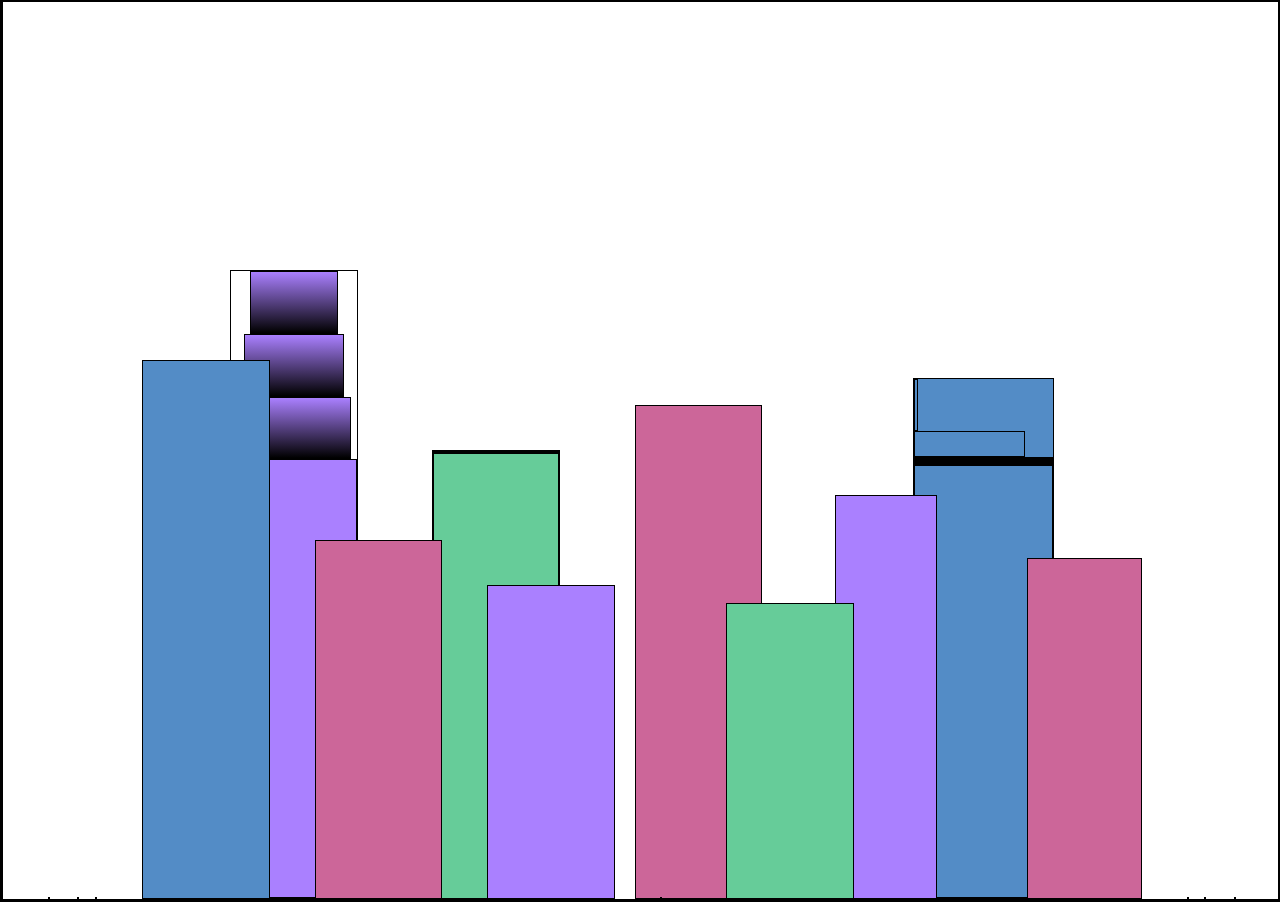
==== cityskyline/index.html @ c1c3b626 "more code" ====
<!DOCTYPE html>
<html lang="en">
<head>
    <meta charset="UTF-8">
    <meta name="viewport" content="width=device-width, initial-scale=1.0">
    <title>City Skyline</title>
    <link rel="stylesheet" href="styles.css">

</head>
<body>
    <div class="background-buildings">
        <div></div>
        <div></div>
        <div class="bb1">
            <div class="bb1a bb1-window"></div>
            <div class="bb1b bb1-window"></div>
            <div class="bb1c bb1-window"></div>
            <div class="bb1d "></div>
        </div>
        <div class="bb2">
            <div class="bb2a"></div>
            <div class="bb2b"></div>
        </div>
        <div class="bb3">
            
        </div>
        <div></div>
        <div class="bb4">
            <div class="bb4a"></div>
            <div class="bb4b"></div>
            <div class="bb4c">
                <div class="bb4-windnow"></div>
                <div class="bb4-windnow"></div>
                <div class="bb4-windnow"></div>
                <div class="bb4-windnow"></div>

            </div>
            <div></div>

        </div>
        <div></div>
        <div></div>

    </div>
    <div class="foreground-buildings">
        <div></div>
        <div></div>
        <div class="fb1"></div>
        <div class="fb2"></div>
        <div class="fb3"></div>
        <div></div>
        <div class="fb4"></div>
        <div class="fb5"></div>
        <div class="fb6"></div>
        <div></div>
        <div></div>

    </div>
</body>
</html>
---- cityskyline/styles.css ----
* {
    border: 1px solid black;
    box-sizing: border-box;
}

:root {
    --building-color1 : #aa80ff;
    --building-color2 : #66cc99;
    --building-color3 : #cc6699;
    --building-color4 : #538cc6;
    --window-color1 : black;
}

body {
    height: 100vh;
    margin: 0;
    overflow: hidden;
}

.background-buildings {
    width: 100%;
    height: 100%;
    display: flex;
    flex-direction: row;
    align-items: flex-end;
    justify-content: space-evenly;
}

.building-wrap {
    
}

/* BACKGROUND BUILDINGS - "bb" stands for "background building" */

.bb1 {
    width: 10%;
    height: 70%;
    display: flex;
    flex-direction: column;
    align-items: center;
    
}

.bb1-window {


    height: 10%;
    background: linear-gradient(
      var(--building-color1),
      var(--window-color1)
    );

}

.bb1a {
    width: 70%;

    background-color: var(--building-color1);

}


.bb1b {
    width: 80%;
    height: 10%;
    background-color: var(--building-color1);
    background: linear-gradient(var(--building-color1), var(--window-color1));

}

.bb1c {
    width: 90%;
    height: 10%;
    background-color: var(--building-color1);

}

.bb1d {
    width: 100%;
    height: 70%;
    background-color: var(--building-color1);

}

.bb2 {
    width: 10%;
    height: 50%;
    background-color: var(--building-color2, green);
}

.bb2b {
    width: 100%;
    height: 100%;
}

.bb3 {
    width: 10%;
    height: 55%;
    background-color: var(--building-color3, pink);

}

.bb4 {
    width: 11%;
    height: 58%;
    background-color: var(--building-color4)
}


.bb4a {
    width: 3%;
    height: 10%;

}

.bb4b {
    width: 80%;
    height: 5%;

}

.bb4c {
    width: 100%;
    height: 85%;

}


.foreground-buildings {

}

.background-buildings, .foreground-buildings {
    position: absolute;
    top : 0;

    width: 100%;
    height: 100%;
    display: flex;
    flex-direction: row;
    align-items: flex-end;
    justify-content: space-evenly;
}

/* FOREGROUND BUILDINGS - "fb" stands for "foreground building" */

.fb1 {
    width: 10%;
    height: 60%;
        background-color: var(--building-color4);
  
  }
  
  .fb2 {
    width: 10%;
    height: 40%;
        background-color: var(--building-color3);
  
  }
  
  .fb3 {
    width: 10%;
    height: 35%;
    background-color: var(--building-color1);
  }
  
  .fb4 {
    position: relative;
    left: 10%;
    width: 8%;
    height: 45%;
    background-color: var(--building-color1);
  }
  
  .fb5 {
    position: relative;
    right: 10%;

    width: 10%;
    height: 33%;
      background-color: var(--building-color2);
  
  }
  
  .fb6 {
    width: 9%;
    height: 38%;
        background-color: var(--building-color3);
  
  }
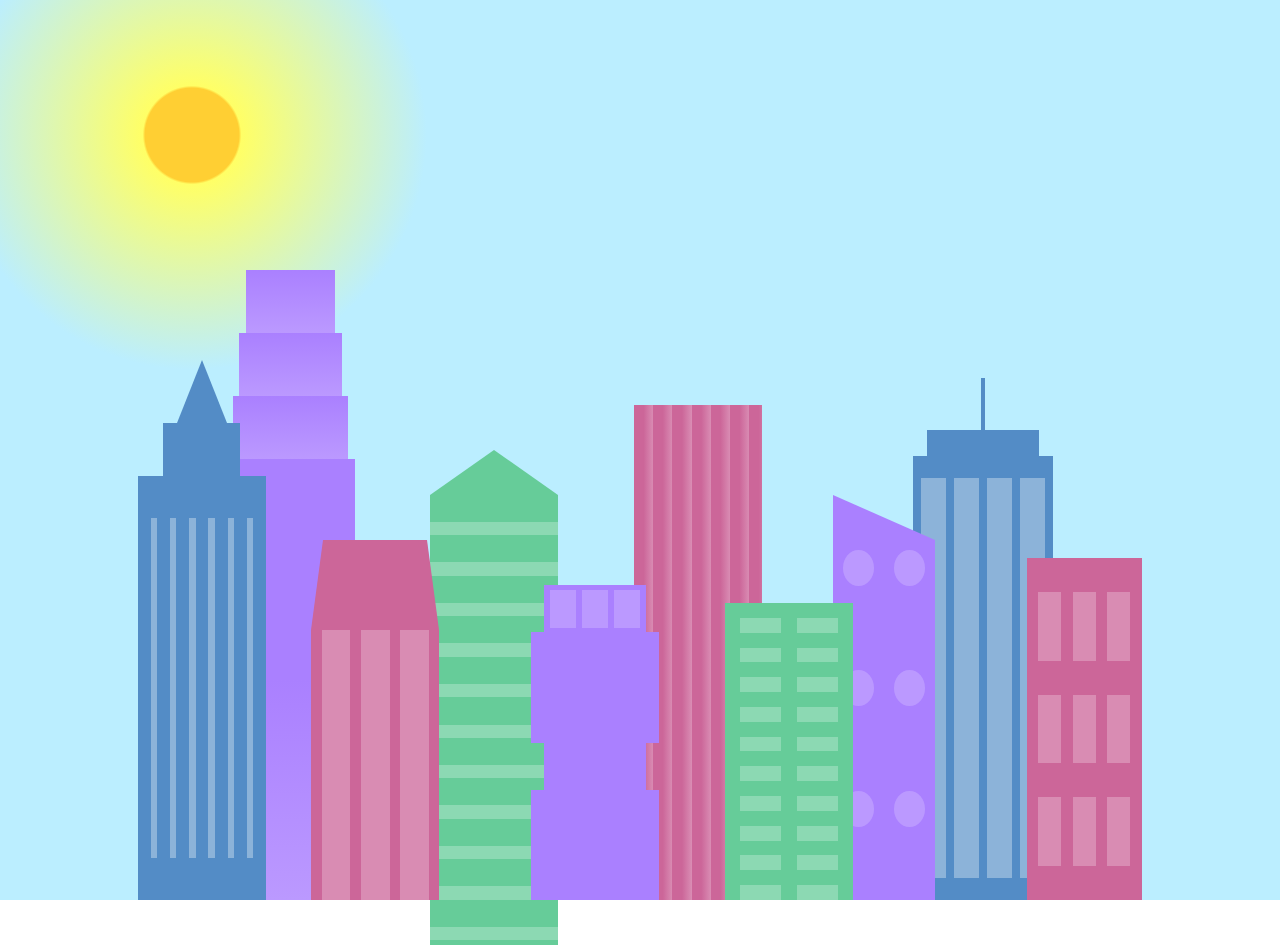
==== commit e42a00f6: "done sadfasdf" ====
--- a/cityskyline/index.html
+++ b/cityskyline/index.html
@@ -1,60 +1,83 @@
 <!DOCTYPE html>
-<html lang="en">
-<head>
+<html lang="en">    
+  <head>
     <meta charset="UTF-8">
-    <meta name="viewport" content="width=device-width, initial-scale=1.0">
     <title>City Skyline</title>
-    <link rel="stylesheet" href="styles.css">
+    <link href="styles.css" rel="stylesheet" />   
+  </head>
 
-</head>
-<body>
-    <div class="background-buildings">
-        <div></div>
-        <div></div>
-        <div class="bb1">
-            <div class="bb1a bb1-window"></div>
-            <div class="bb1b bb1-window"></div>
-            <div class="bb1c bb1-window"></div>
-            <div class="bb1d "></div>
+  <body>
+    <div class="background-buildings sky">
+      <div></div>
+      <div></div>
+      <div class="bb1 building-wrap">
+        <div class="bb1a bb1-window"></div>
+        <div class="bb1b bb1-window"></div>
+        <div class="bb1c bb1-window"></div>
+        <div class="bb1d"></div>
+      </div>
+      <div class="bb2">
+        <div class="bb2a"></div>
+        <div class="bb2b"></div>
+      </div>
+      <div class="bb3"></div>
+      <div></div>
+      <div class="bb4 building-wrap">
+        <div class="bb4a"></div>
+        <div class="bb4b"></div>
+        <div class="bb4c window-wrap">
+          <div class="bb4-window"></div>
+          <div class="bb4-window"></div>
+          <div class="bb4-window"></div>
+          <div class="bb4-window"></div>
         </div>
-        <div class="bb2">
-            <div class="bb2a"></div>
-            <div class="bb2b"></div>
+      </div>
+      <div></div>
+      <div></div>
+    </div>
+
+    <div class="foreground-buildings">
+      <div></div>
+      <div></div>
+      <div class="fb1 building-wrap">
+        <div class="fb1a"></div>
+        <div class="fb1b"></div>
+        <div class="fb1c"></div>
+      </div>
+      <div class="fb2">
+        <div class="fb2a"></div>
+        <div class="fb2b window-wrap">
+          <div class="fb2-window"></div>
+          <div class="fb2-window"></div>
+          <div class="fb2-window"></div>
         </div>
-        <div class="bb3">
-            
+      </div>
+      <div></div>
+      <div class="fb3 building-wrap">
+        <div class="fb3a window-wrap">
+          <div class="fb3-window"></div>
+          <div class="fb3-window"></div>
+          <div class="fb3-window"></div>
         </div>
-        <div></div>
-        <div class="bb4">
-            <div class="bb4a"></div>
-            <div class="bb4b"></div>
-            <div class="bb4c">
-                <div class="bb4-windnow"></div>
-                <div class="bb4-windnow"></div>
-                <div class="bb4-windnow"></div>
-                <div class="bb4-windnow"></div>
-
-            </div>
-            <div></div>
-
+        <div class="fb3b"></div>
+        <div class="fb3a"></div>
+        <div class="fb3b"></div>
+      </div>
+      <div class="fb4">
+        <div class="fb4a"></div>
+        <div class="fb4b">
+          <div class="fb4-window"></div>
+          <div class="fb4-window"></div>
+          <div class="fb4-window"></div>
+          <div class="fb4-window"></div>
+          <div class="fb4-window"></div>
+          <div class="fb4-window"></div>
         </div>
-        <div></div>
-        <div></div>
-
+      </div>
+      <div class="fb5"></div>
+      <div class="fb6"></div>
+      <div></div>
+      <div></div>
     </div>
-    <div class="foreground-buildings">
-        <div></div>
-        <div></div>
-        <div class="fb1"></div>
-        <div class="fb2"></div>
-        <div class="fb3"></div>
-        <div></div>
-        <div class="fb4"></div>
-        <div class="fb5"></div>
-        <div class="fb6"></div>
-        <div></div>
-        <div></div>
-
-    </div>
-</body>
+  </body>
 </html>--- a/cityskyline/styles.css
+++ b/cityskyline/styles.css
@@ -1,190 +1,317 @@
-* {
-    border: 1px solid black;
+:root {
+    --building-color1: #aa80ff;
+    --building-color2: #66cc99;
+    --building-color3: #cc6699;
+    --building-color4: #538cc6;
+    --window-color1: #bb99ff;
+    --window-color2: #8cd9b3;
+    --window-color3: #d98cb3;
+    --window-color4: #8cb3d9;
+  }
+  
+  * {
     box-sizing: border-box;
-}
-
-:root {
-    --building-color1 : #aa80ff;
-    --building-color2 : #66cc99;
-    --building-color3 : #cc6699;
-    --building-color4 : #538cc6;
-    --window-color1 : black;
-}
-
-body {
+  }
+  
+  body {
     height: 100vh;
     margin: 0;
     overflow: hidden;
-}
-
-.background-buildings {
+  }
+  
+  .background-buildings, .foreground-buildings {
     width: 100%;
     height: 100%;
     display: flex;
-    flex-direction: row;
     align-items: flex-end;
     justify-content: space-evenly;
-}
-
-.building-wrap {
-    
-}
-
-/* BACKGROUND BUILDINGS - "bb" stands for "background building" */
-
-.bb1 {
-    width: 10%;
-    height: 70%;
+    position: absolute;
+    top: 0;
+  }
+  
+  .building-wrap {
     display: flex;
     flex-direction: column;
     align-items: center;
-    
-}
-
-.bb1-window {
-
-
+  }
+  
+  .window-wrap {
+    display: flex;
+    align-items: center;
+    justify-content: space-evenly;
+  }
+  
+  .sky {
+    background: radial-gradient(
+        closest-corner circle at 15% 15%,
+        #ffcf33,
+        #ffcf33 20%,
+        #ffff66 21%,
+        #bbeeff 100%
+      );
+  }
+  
+  /* BACKGROUND BUILDINGS - "bb" stands for "background building" */
+  .bb1 {
+    width: 10%;
+    height: 70%;
+  }
+  
+  .bb1a {
+    width: 70%;
+  }
+    
+  .bb1b {
+    width: 80%;
+  }
+    
+  .bb1c {
+    width: 90%;
+  }
+  
+  .bb1d {
+    width: 100%;
+    height: 70%;
+    background: linear-gradient(
+        var(--building-color1) 50%,
+        var(--window-color1)
+      );
+  }
+  
+  .bb1-window {
     height: 10%;
     background: linear-gradient(
-      var(--building-color1),
-      var(--window-color1)
-    );
-
-}
-
-.bb1a {
-    width: 70%;
-
-    background-color: var(--building-color1);
-
-}
-
-
-.bb1b {
-    width: 80%;
-    height: 10%;
-    background-color: var(--building-color1);
-    background: linear-gradient(var(--building-color1), var(--window-color1));
-
-}
-
-.bb1c {
-    width: 90%;
-    height: 10%;
-    background-color: var(--building-color1);
-
-}
-
-.bb1d {
-    width: 100%;
-    height: 70%;
-    background-color: var(--building-color1);
-
-}
-
-.bb2 {
+        var(--building-color1),
+        var(--window-color1)
+      );
+  }
+  
+  .bb2 {
     width: 10%;
     height: 50%;
-    background-color: var(--building-color2, green);
-}
-
-.bb2b {
+  }
+  
+  .bb2a {
+    border-bottom: 5vh solid var(--building-color2);
+    border-left: 5vw solid transparent;
+    border-right: 5vw solid transparent;
+  }
+  
+  .bb2b {
     width: 100%;
     height: 100%;
-}
-
-.bb3 {
+    background: repeating-linear-gradient(
+        var(--building-color2),
+        var(--building-color2) 6%,
+        var(--window-color2) 6%,
+        var(--window-color2) 9%
+      );
+  }
+  
+  .bb3 {
     width: 10%;
     height: 55%;
-    background-color: var(--building-color3, pink);
-
-}
-
-.bb4 {
+    background: repeating-linear-gradient(
+        90deg,
+        var(--building-color3),
+        var(--building-color3),
+        var(--window-color3) 15%
+      );
+  }
+  
+  .bb4 {
     width: 11%;
     height: 58%;
-    background-color: var(--building-color4)
-}
-
-
-.bb4a {
+  }
+  
+  .bb4a {
     width: 3%;
     height: 10%;
-
-}
-
-.bb4b {
+    background-color: var(--building-color4);
+  }
+  
+  .bb4b {
     width: 80%;
     height: 5%;
-
-}
-
-.bb4c {
+    background-color: var(--building-color4);
+  }
+    
+  .bb4c {
     width: 100%;
     height: 85%;
-
-}
-
-
-.foreground-buildings {
-
-}
-
-.background-buildings, .foreground-buildings {
-    position: absolute;
-    top : 0;
-
-    width: 100%;
+    background-color: var(--building-color4);
+  }
+  
+  .bb4-window {
+    width: 18%;
+    height: 90%;
+    background-color: var(--window-color4);
+  }
+  
+  /* FOREGROUND BUILDINGS - "fb" stands for "foreground building" */
+  .fb1 {
+    width: 10%;
+    height: 60%;
+  }
+  
+  .fb1a {
+    border-bottom: 7vh solid var(--building-color4);
+    border-left: 2vw solid transparent;
+    border-right: 2vw solid transparent;
+  }
+  
+  .fb1b {
+    width: 60%;
+    height: 10%;
+    background-color: var(--building-color4);
+  }
+    
+  .fb1c {
+    width: 100%;
+    height: 80%;
+    background: repeating-linear-gradient(
+        90deg,
+        var(--building-color4),
+        var(--building-color4) 10%,
+        transparent 10%,
+        transparent 15%
+      ),
+      repeating-linear-gradient(
+        var(--building-color4),
+        var(--building-color4) 10%,
+        var(--window-color4) 10%,
+        var(--window-color4) 90%
+      );
+  }
+  
+  .fb2 {
+    width: 10%;
+    height: 40%;
+  }
+  
+  .fb2a {
+    width: 100%;
+    border-bottom: 10vh solid var(--building-color3);
+    border-left: 1vw solid transparent;
+    border-right: 1vw solid transparent;
+  }
+  
+  .fb2b {
+    width: 100%;
+    height: 75%;
+    background-color: var(--building-color3);
+  }
+  
+  .fb2-window {
+    width: 22%;
     height: 100%;
-    display: flex;
-    flex-direction: row;
-    align-items: flex-end;
-    justify-content: space-evenly;
-}
-
-/* FOREGROUND BUILDINGS - "fb" stands for "foreground building" */
-
-.fb1 {
-    width: 10%;
-    height: 60%;
-        background-color: var(--building-color4);
-  
-  }
-  
-  .fb2 {
-    width: 10%;
-    height: 40%;
-        background-color: var(--building-color3);
-  
+    background-color: var(--window-color3);
   }
   
   .fb3 {
     width: 10%;
+    height: 35%;
+  }
+    
+  .fb3a {
+    width: 80%;
+    height: 15%;
+    background-color: var(--building-color1);
+  }
+    
+  .fb3b {
+    width: 100%;
     height: 35%;
     background-color: var(--building-color1);
   }
   
+  .fb3-window {
+    width: 25%;
+    height: 80%;
+    background-color: var(--window-color1);
+  }
+  
   .fb4 {
+    width: 8%;
+    height: 45%;
     position: relative;
     left: 10%;
-    width: 8%;
-    height: 45%;
+  }
+  
+  .fb4a {
+    border-top: 5vh solid transparent;
+    border-left: 8vw solid var(--building-color1);
+  }
+  
+  .fb4b {
+    width: 100%;
+    height: 89%;
     background-color: var(--building-color1);
+    display: flex;
+    flex-wrap: wrap;
+  }
+  
+  .fb4-window {
+    width: 30%;
+    height: 10%;
+    border-radius: 50%;
+    background-color: var(--window-color1);
+    margin: 10%;
   }
   
   .fb5 {
+    width: 10%;
+    height: 33%;
     position: relative;
     right: 10%;
-
-    width: 10%;
-    height: 33%;
-      background-color: var(--building-color2);
-  
+    background: repeating-linear-gradient(
+        var(--building-color2),
+        var(--building-color2) 5%,
+        transparent 5%,
+        transparent 10%
+      ),
+      repeating-linear-gradient(
+        90deg,
+        var(--building-color2),
+        var(--building-color2) 12%,
+        var(--window-color2) 12%,
+        var(--window-color2) 44%
+      );
   }
   
   .fb6 {
     width: 9%;
     height: 38%;
-        background-color: var(--building-color3);
-  
-  }+    background: repeating-linear-gradient(
+        90deg,
+        var(--building-color3),
+        var(--building-color3) 10%,
+        transparent 10%,
+        transparent 30%
+      ),
+      repeating-linear-gradient(
+        var(--building-color3),
+        var(--building-color3) 10%,
+        var(--window-color3) 10%,
+        var(--window-color3) 30%
+      );
+  }
+  
+  @media (max-width: 1000px) {
+    :root {
+      --building-color1: #000;
+      --building-color2: #000;
+      --building-color3: #000;
+      --building-color4: #000;
+    }
+    .sky {
+      background: radial-gradient(
+          closest-corner circle at 15% 15%,
+          #ccc,
+          #ccc 20%,
+          #445 21%,
+          #223 100%
+        );
+    }
+  }
+      